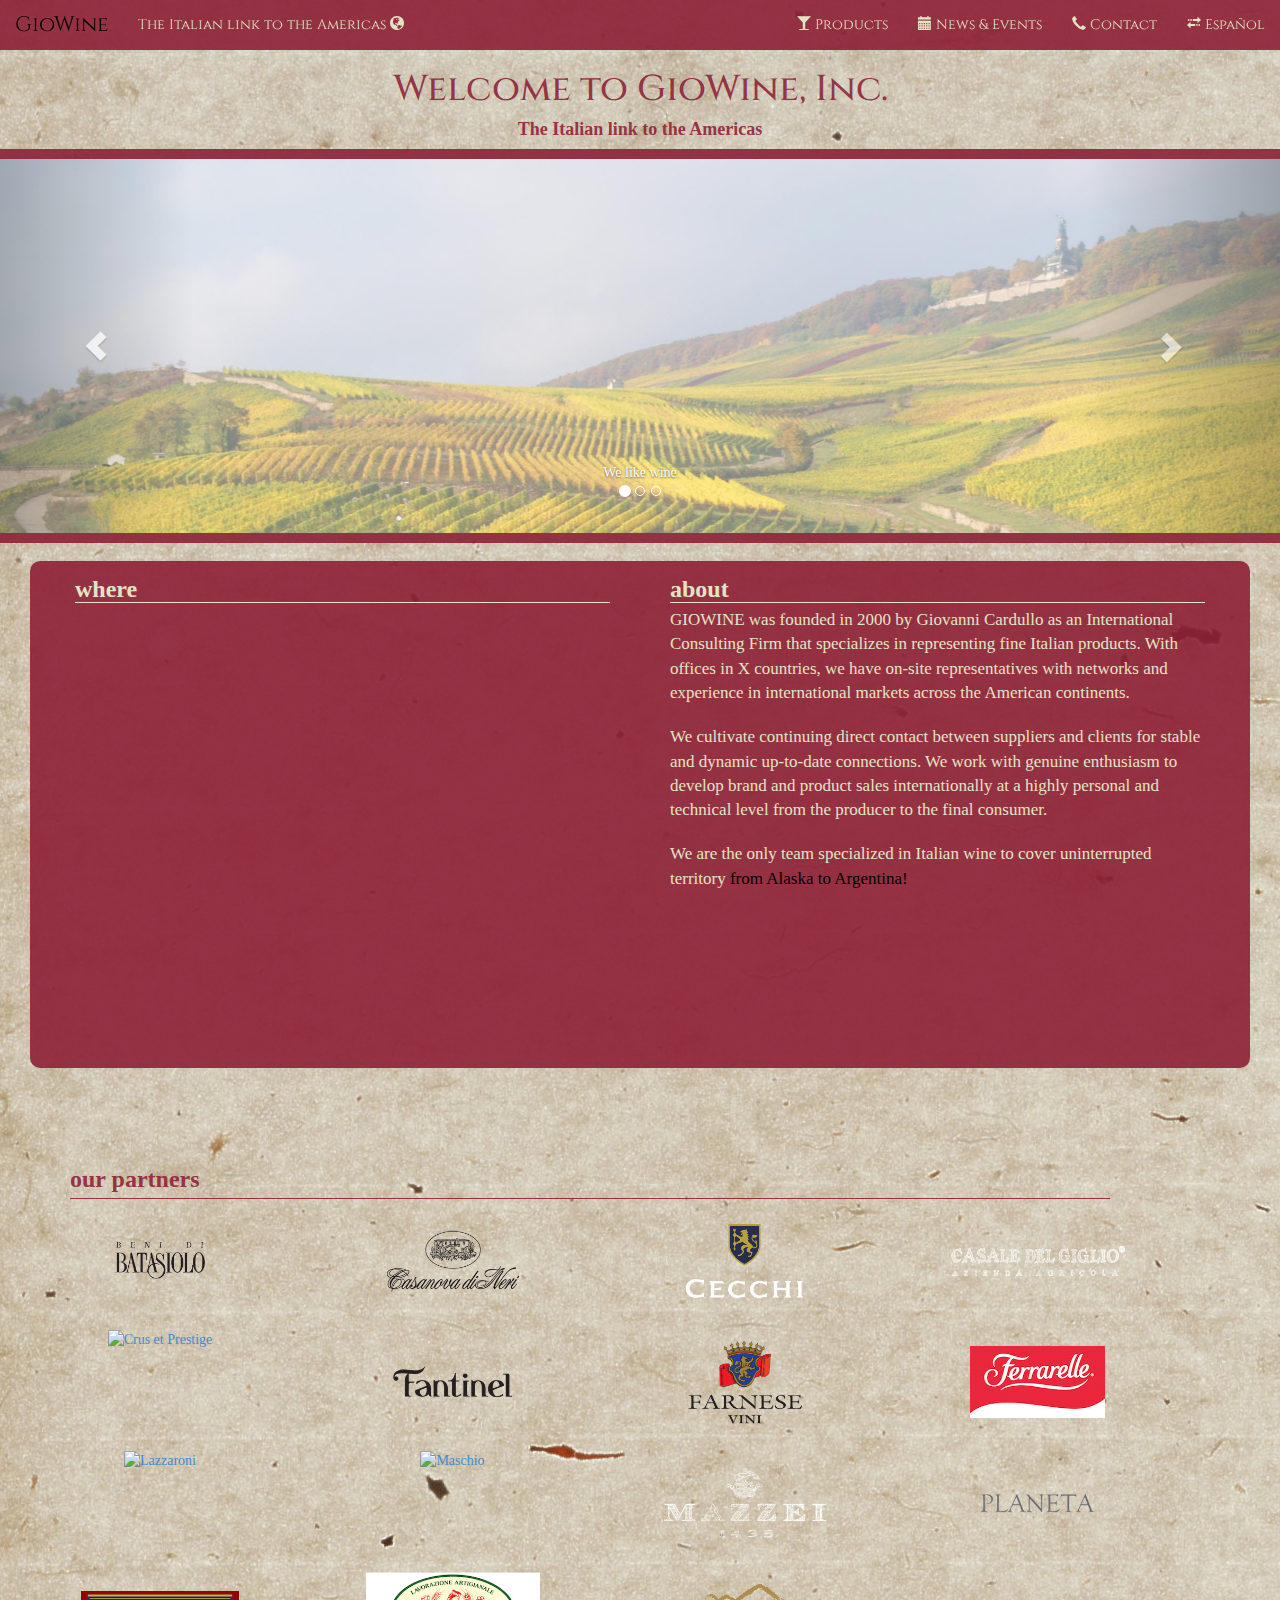
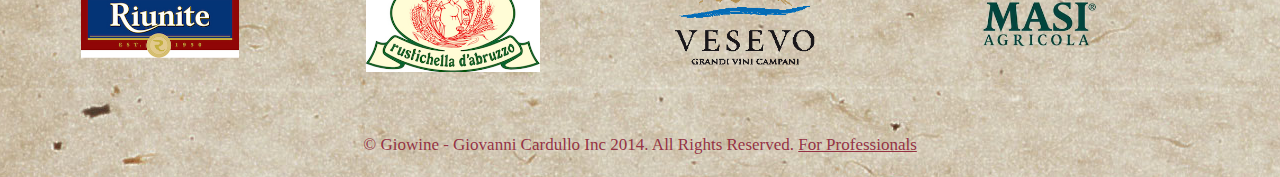
==== Index.html @ b2e7eb6e "re-init to lighten up the git history" ====
<!DOCTYPE html>
<html lang="en">
<head>
  <meta charset="utf-8">
  <meta http-equiv="X-UA-Compatible" content="IE=edge">
  <meta name="viewport" content="width=device-width, initial-scale=1">
  <meta name="description" content="">
  <title>Welcome to GioWine</title>

  <!-- Exeternal CSS -->
  <link rel="stylesheet" href="http://cdn.leafletjs.com/leaflet-0.7.3/leaflet.css" />
  <script src="http://cdn.leafletjs.com/leaflet-0.7.3/leaflet.js"></script>
  <link href='http://fonts.googleapis.com/css?family=Cinzel' rel='stylesheet' type='text/css'>
  <link href="css/bootstrap.css" rel="stylesheet">
  <link rel="stylesheet" href="extra/font-awesome/css/font-awesome.min.css">
  <link href="extra/hover-master/css/hover.css" rel="stylesheet" media="all">
  <link href="css/main.css" rel="stylesheet">


</head>

<body>


  <header>



    <!-- Navbar -->
    <nav class="navbar navbar-default navbar-fixed-top">
      <div class="container-fluid">
        <!-- Brand and toggle get grouped for better mobile display -->
        <div class="navbar-header">
          <button type="button" class="navbar-toggle collapsed" data-toggle="collapse" data-target="#bs-example-navbar-collapse-1">
            <span class="sr-only">Toggle navigation</span>
            <span class="icon-bar"></span>
            <span class="icon-bar"></span>
            <span class="icon-bar"></span>
          </button>

          <ul class="nav navbar-nav navbar-left">
            <li>
              <a class="navbar-brand" href="index.html" id="brand">
                <!-- Not working yet, so we just write the name until we have a matching image -->
                <!-- <img src="images/giobrand.jpg"> -->
                GioWine
              </a>
            </li>
            <li id="italianlink">
              The Italian link to the Americas <span class="glyphicon glyphicon-globe" aria-hidden="true"></span>
            </li>
          </ul>
        </div>



          <!-- Collect the nav links, forms, and other content for toggling -->
          <div class="collapse navbar-collapse" id="bs-example-navbar-collapse-1">
            <ul class="nav navbar-nav navbar-right"> <!--here-->
              <li><a href="wine.html"><span class="glyphicon glyphicon-glass" aria-hidden="true"></span> Products</a></li>
              <li class="dropdown">
                <a href="#" class="dropdown-toggle" data-toggle="dropdown" role="button" aria-expanded="false"><span class="glyphicon glyphicon-calendar" aria-hidden="true"></span> News & Events</a>
                <ul class="dropdown-menu" role="menu">
                  <li><a href="#">In the Press</a></li>
                  <li><a href="#">What's New</a></li>
                  <li><a href="#">Calendar</a></li>
                </ul>
              </li>
              <li><a href="contact.html"><span class="glyphicon glyphicon-earphone" aria-hidden="true"></span> Contact</a></li>
              <li><a href="#"><span class="glyphicon glyphicon-transfer" aria-hidden="true"></span> Español</a></li>
            </ul>

          </div><!-- /.navbar-collapse -->
        </div><!-- /.container-fluid -->
      </nav>

    </header>

    <div class="container center">

      <h1 class="bold">Welcome to GioWine, Inc.</h1>
      <h4 class="bold">The Italian link to the Americas</h4>

      </div>




      <div id="carousel-example-generic" class="carousel slide" data-ride="carousel">
        <!-- Indicators -->
        <ol class="carousel-indicators">
          <li data-target="#carousel-example-generic" data-slide-to="0" class="active"></li>
          <li data-target="#carousel-example-generic" data-slide-to="1"></li>
          <li data-target="#carousel-example-generic" data-slide-to="2"></li>
        </ol>

        <!-- Wrapper for slides -->
        <div class="carousel-inner" role="listbox">
          <div class="item active">
            <img src="images/test/valley.jpg" alt="Try">
            <div class="carousel-caption">
              We like wine
            </div>
          </div>
          <div class="item">
            <img src="images/test/field.jpg" alt="Try">
            <div class="carousel-caption">
              here at giowine
            </div>
          </div>
          <div class="item">
            <img src="images/test/grape2.jpg" alt="Try">
            <div class="carousel-caption">
              yes we do
            </div>
          </div>

        </div>

        <!-- Controls -->
        <a class="left carousel-control" href="#carousel-example-generic" role="button" data-slide="prev">
          <span class="glyphicon glyphicon-chevron-left" aria-hidden="true"></span>
          <span class="sr-only">Previous</span>
        </a>
        <a class="right carousel-control" href="#carousel-example-generic" role="button" data-slide="next">
          <span class="glyphicon glyphicon-chevron-right" aria-hidden="true"></span>
          <span class="sr-only">Next</span>
        </a>
      </div>


      <br>
      <div class="jumbotron">
        <div class="blurb">
          <div class="row">
            <div class="col-md-6">
              <div class="container">
                <h3>where</h3>
                <hr>
                <!-- MAP-->
                <div id="map">
                  <script>
                    var map = L.map('map', {
                      center: [-3.146934, -78.103972],
                      zoom: 0,
                      minZoom: 2,
                      maxZoom: 0,
                      scrollWheelZoom: false,
                      doubleClickZoom: false,
                      dragging: false,
                      touchZoom: false,
                      zoomControl: false
                    });


                    var Stamen_Watercolor = L.tileLayer('http://{s}.tile.stamen.com/watercolor/{z}/{x}/{y}.png', {
                      attribution: 'Map tiles by <a href="http://stamen.com">Stamen Design</a>, <a href="http://creativecommons.org/licenses/by/3.0">CC BY 3.0</a> &mdash; Map data &copy; <a href="http://www.openstreetmap.org/copyright">OpenStreetMap</a>',
                      subdomains: 'abcd',
                      minZoom: 1,
                      maxZoom: 16
                    }).addTo(map);


                    var marker = L.marker([-32.9264482,-68.813779]);
                    marker.addTo(map);
                    marker.bindPopup("Mendoza, Argentina").openPopup();
// marker.bindPopup('<p>Hello world!<br />This is a nice popup.</p>');
// Alert code:
//marker.on('click', function() {
//alert(1);
//});

var marker = L.marker([-8.7565456,-63.8549068]);
marker.addTo(map);
marker.bindPopup("Porto Velho, Brasil").openPopup();

var marker = L.marker([14.62622,-90.4925605]);
marker.addTo(map);
marker.bindPopup("Mixco, Guatemala").openPopup();

var marker = L.marker([25.782324,-80.2310801]);
marker.addTo(map);
marker.bindPopup("Miami, Florida USA").openPopup();

var marker = L.marker([19.2902231,-81.369597]);
marker.addTo(map);
marker.bindPopup("George Town, Cayman Islands").openPopup();

var marker = L.marker([32.8245525,-117.0951632]);
marker.addTo(map);
marker.bindPopup("Main Office <br> San Diego, California USA").openPopup();



// marker.on('mouseover', function() {
//   var icon = marker._icon;
//   $(icon).addClass('animated pulse');
//   $(icon).one('webkitAnimationEnd mozAnimationEnd MSAnimationEnd oanimationend animationend', function(){
//     $(icon).removeClass('animated pulse');
//   });
// });
</script>
</div><!-- /MAP-->

</div>
</div><!--/column-->

<div class="col-md-6">
  <div class="container">
    <h3>about</h3>
    <hr>
    <div class="content">
      <p>GIOWINE was founded in 2000 by Giovanni Cardullo as an International Consulting Firm that specializes in representing fine Italian products. With offices in X countries, we have on-site representatives with networks and experience in international markets across the American continents.</p>
      <br>
      <p>We cultivate continuing direct contact between suppliers and clients for stable and dynamic up-to-date connections. We work with genuine enthusiasm to develop brand and product sales internationally at a highly personal and technical level from the producer to the final consumer.</p>

      <br>
      <p class="bold">We are the only team specialized in Italian wine to cover uninterrupted territory<!-- Button trigger modal -->
        <a data-toggle="modal" data-target="#myModal" id="black">
          from Alaska to Argentina!
        </a>
      </p>
    </div>

      <!-- Modal -->
      <div class="modal fade" id="myModal" tabindex="-1" role="dialog" aria-labelledby="myModalLabel" aria-hidden="true">
        <div class="modal-dialog">
          <div class="modal-content">
            <div class="modal-header">
              <button type="button" class="close" data-dismiss="modal" aria-label="Close"><span aria-hidden="true">&times;</span></button>
              <h4 class="modal-title" id="myModalLabel"> We promote fine Italian products in the following X countries:</h4>
            </div>
            <div class="modal-body">
              <p>• <strong>North America:</strong> United States</p>
              <p>• <strong>Central America:</strong> Mexico, Belize, Bolivia, Costa Rica, El salvador, Guatemala, Honduras, Nicaragua, Panama</p>
              <p>• <strong>Caribbean:</strong> Antigua & Barbuda, Aruba, Bahamas, Barbados, Bermuda, British Virgin Islands, Cayman Islands, Curacao, Dominican Republic, Haiti, Martinique, Netherlands Antilles, Puerto Rico, Saint Lucia, Saint Martin, Saint Thomas, Trinidad & Tobago, Turks & Caicos, U.S. Virgin Islands</p>
              <p>• <strong>South America:</strong> Argentina, Brazil, Chile, Colombia, Guyana, Paraguay, Peru, Uruguay, Venezuela </p>
            </div>
            <div class="modal-footer">
              <button type="button" class="btn btn-default" data-dismiss="modal">Close</button>
            </div>
          </div>
        </div>
      </div><!--end modal-->

    </div><!--end row-->
  </div><!--end column-->
</div><!--end row-->
</div><!--end .blurb-->
</div><!-- /.jumbotron -->



<div class="container">
  <h3>our partners</h3>
  <hr>
  <div class="partners" id="close">
    <div class="row">
      <div class="col-sm-3 col-xs-6">
        <a href="http://www.batasiolo.com/" target="_blank">
          <img width:"180" src="images/brands/batasiolo.png" alt="Batasiolo">
        </a>
      </div>
      <div class="col-sm-3 col-xs-6">
        <a href="http://www.casanovadineri.it/" target="_blank">
          <img width:"180" src="images/brands/casanova.png" alt="Casanova Di Neri">
        </a>
      </div>
      <div class="col-sm-3 col-xs-6">
        <a href="http://cecchi.net/" target="_blank">
          <img width:"180" src="images/brands/cecchi.png" alt="Cecchi">
        </a>
      </div>
      <div class="col-sm-3 col-xs-6">
        <a href="http://www.casaledelgiglio.it/en/" target="_blank">
          <img width:"180" src="images/brands/casale.png" alt="Casale del Giglio">
        </a>
      </div>
    </div>
    <div class="row">
      <div class="col-sm-3 col-xs-6">
        <a href="http://crus-et-prestige.com/" target="_blank">
          <img width:"180" src="images/brands/crus-et-prestige.png" alt="Crus et Prestige">
        </a>
      </div>
      <div class="col-sm-3 col-xs-6">
        <a href="http://www.fantinel.com/" target="_blank">
          <img width:"180" src="images/brands/fantinel.png" alt="Fantinel">
        </a>
      </div>
      <div class="col-sm-3 col-xs-6">
        <a href="http://www.farnesevini.it/" target="_blank">
          <img width:"180" src="images/brands/farnese.png" alt="Farnese">
        </a>
      </div>
      <div class="col-sm-3 col-xs-6">
        <a href="http://www.ferrarelle.it/lazienda/il-mondo-di-ferrarelle-s.p.a.html" target="_blank">
          <img width:"180" src="images/brands/ferrarelle.png" alt="Ferrarelle">
        </a>
      </div>
    </div>
    <div class="row">
      <div class="col-sm-3 col-xs-6">
        <a href="http://www.lazzaronisaronno.com/" target="_blank">
          <img width:"180" src="images/brands/lazzaroni.php.jpeg" alt="Lazzaroni">
        </a>
      </div>
      <div class="col-sm-3 col-xs-6">
        <a href="http://www.cantinemaschio.it/" target="_blank">
          <img width:"180" src="images/brands/maschio.png" alt="Maschio">
        </a>
      </div>
      <div class="col-sm-3 col-xs-6">
        <a href="http://www.mazzei.it/" target="_blank">
          <img width:"180" src="images/brands/mazzei.png" alt="Mazzei">
        </a>
      </div>
      <div class="col-sm-3 col-xs-6">
        <a href="http://www.planeta.it/" target="_blank">
          <img width:"180" src="images/brands/planeta.png" alt="Planeta">
        </a>
      </div>
    </div>
    <div class="row">
      <div class="col-sm-3 col-xs-6">
        <a href="#" target="_blank">
          <img width:"180" src="images/brands/riunite.png" alt="Riunite">
        </a>
      </div>
      <div class="col-sm-3 col-xs-6">
        <a href="#" target="_blank">
          <img width:"180" src="images/brands/rustichella.png" alt="Rustichella">
        </a>
      </div>
      <div class="col-sm-3 col-xs-6">
        <a href="http://www.farnesevini.it/vesevo_azienda" target="_blank">
          <img width:"180" src="images/brands/vesevo.png" alt="Vesevo">
        </a>
      </div>
      <div class="col-sm-3 col-xs-6">
        <a href="http://www.masi.it/" target="_blank">
          <img width:"180" src="images/brands/masi.png" alt="Masi">
        </a>
      </div>
    </div>
  </div>
</div><!-- /.companies -->



<!-- Footer -->
<footer>

  <p>© Giowine - Giovanni Cardullo Inc 2014. All Rights Reserved. <u><a href="#">For Professionals</a></u></p>


</footer>





<!-- jQuery -->
<script src="https://ajax.googleapis.com/ajax/libs/jquery/1.11.0/jquery.min.js"></script>
<!-- Include all compiled plugins (below), or include individual files as needed -->
<script src="js/bootstrap.js"></script>


</body>
</html>
---- css/main.css ----
/*-----------------------------------------------------------------------------
=MAIN STYLES
-----------------------------------------------------------------------------*/


body {
  color: rgba(141,32,54, 0.9);
  /*background: rgb(228,228,197);*/
  background: url('../images/bg/3.jpg'); /* add a fallback color of #d6d6d6 */
  background-repeat: repeat-y;
  background-position: -50px -155px;
  padding-top: 50px;
  font-family: 'Baskerville', 'Garamond', 'Calisto MT',  'Book Antiqua', serif;
  height: 110%;
}



h1 {
 font-family: 'Cinzel', serif;
 text-align: center;
}

header {
  background: rgba(141,32,54, 0.9);
  color: rgb(228,228,197) !important;
}

.center {
  text-align: center;
}

footer {
  margin: 20px;
  text-align: center
}

footer p {
  font-size: 17px;
}

h4 {
  font-weight: bold;
}

h3 {
  font-weight: bold;
}


.round {
  border-radius: 100px;
}



.blurb hr {
  margin-bottom: 5px;
  margin-top: -10px;
  margin-right: 0px;
  border-color: rgb(228,228,197)
}

hr {
  margin-bottom: 10px;
  margin-top: -5px;
  border-color: rgba(141,32,54, 0.9);
  margin-right: 100px;
}

button {
  color: rgba(141,32,54, 0.9) !important;
}

h2 {
  font-weight: bold;
}

.font {
  font-family: 'Cinzel', serif;
}


a:hover {

 text-decoration: none;
}

a:focus {
 color: black !important;
 text-decoration: none;
}

.carousel {
  border-top: 10px solid rgba(141,32,54, 0.9);
  border-bottom: 10px solid rgba(141,32,54, 0.9) ;
}

footer a {
  color: rgba(141,32,54, 0.9) !important;
}

footer a:hover {
  color: black !important;
}
/*-----------------------------------------------------------------------------
=NAVBAR
-----------------------------------------------------------------------------*/



.navbar {
  background: rgba(141,32,54, 0.9);
  font-family: 'Cinzel', serif;
  border: none;
  border-radius: 0px !important;
}


.navbar-default .navbar-nav > li > a {
  color: rgb(228,228,197);
}

.navbar-default .navbar-nav > li.active > a {
  background: inherit !important;
  color: black !important;
}


.dropdown-menu a {
  background: rgba(141,32,54, 0.9);
}

.dropdown-menu {
  padding: 0;
}

nav img {
  width: 150px;
  height: 400%;
  border-radius: 30px;
}

ul.nav a:hover {
 color: black !important;
}

ul.nav a:focus {
 color: black !important;
}


/*-----------------------------------------------------------------------------
=DIVS
-----------------------------------------------------------------------------*/

.container {

  margin: 0 auto;
}

.partners {
  margin: 0 auto;
  padding-bottom: 20px;
}

.partners .col-sm-3 a {
  display: inline-block;

  margin-bottom: 15px;
  text-align: center;
  width: 180px;
  height: 100px;
  overflow: hidden;
}

.partners img {
  width: 100%;
}

.blurb {
  background: rgba(141,32,54,0.9);
  color: rgb(228,228,197) !important;
  border-radius: 10px;
  padding: 15px;
}

.blurb .row {
  margin : 0px;
}

.blurb .container h3 {
  margin-top: 0px;
}

.blurb .container .content {
  width: 100%;
}

.blurb p {
   font-size: 17px;
   margin: 0px;
}

.jumbotron {
  background: none;
  margin-top: -50px;

}

.leaflet-container{
    border-radius: 10px;
    -moz-border-radius:10px;
    -khtml-border-radius:10px;
    -webkit-border-radius:10px;
    }


/*-----------------------------------------------------------------------------
=IDs
-----------------------------------------------------------------------------*/

#close img {
  margin: 0;
  padding: -10;
}

#map {
  height: 430px;
  width: 100%;
  margin-bottom: 15px;
  color: rgba(141,32,54, 0.9);
}

#map2 {
  height: 665px;
  width: 600px;
}

#nospace {
  margin-top: -30px;
  margin-bottom: -15px;
}

.logo {
  padding-right: 0px;
  padding-top: 0px;
  margin-top: -10px;
}

#italianlink {
  padding-top: 15px;
  padding-bottom: 15px;
  padding-left: 15px;
}

#brand {
  font-size: 1.5em;
}


#black {
  color: black;
}

#black:hover {
  color: rgb(228,228,197);
  cursor: pointer;
}


/*-----------------------------------------------------------------------------
=CONTACT PAGE
-----------------------------------------------------------------------------*/

#contactbody .container {
  background: rgba(141,32,54,0.9);
  color: rgb(228,228,197);
  border-radius: 10px;
  padding-left: 30px;
}


.contactmain {
  border: 1px solid rgba(141,32,54, 0.9);
  padding: 7px;
}

.contact {
  margin-bottom: 50px;
}

.contact img {
  margin-bottom: 10px;
  width: 100%;

}

#contactbody p {
  margin: -5px;
  padding: -5px;
  font-size: 17px;

}

#contactbody a {
  text-decoration: none;
  color: rgb(228,228,197);
}

#box {
  padding-left: 20px;
}



.try {
background-image: url(../images/bottle.jpg);
position: relative;
/*---WHY DOESNT THIS EFFECT WORK?^^ -----------------*/
padding-top: 8%;
padding-right: 0px;
padding-bottom: 8%;
padding-left: 0px;
height: 200px;

}

.bg {
background-image: url(../images/bottle.jpg);
background-repeat: no-repeat;
background-position: 50% 0px;
height: 200px;
-moz-transition: all 0.3s ease-out;
-ms-transition: all 0.3s ease-out;
-o-transition: all 0.3s ease-out;
-webkit-transition: all 0.3s ease-out;
transition: all 0.3s ease-out;
}

.contact1 {
  background-color: red;
}


/*-----------------------------------------------------------------------------
=MODAL
-----------------------------------------------------------------------------*/

.modal {
  color: rgba(141,32,54, 0.9);
}

.modal-body p {
  font-size: 15px;
}

.modal-body a {
  text-decoration: none;
}

.modal-title {
  font-weight: bold;
}

.modal-body img {
  width: 100%;
  padding-bottom: 15px;

}

.modal-footer img {
  height: 50px;
  float: left;
}


/*-----------------------------------------------------------------------------
=WINE PAGE
-----------------------------------------------------------------------------*/
#winebody .blurb {
  padding: 10px;
}

#winebody .modal img {
  padding-bottom: 0px;
}


.caption {
  color: black;
  font-style: italic;
}


/*-----------------------------------------------------------------------------
=DIVS
-----------------------------------------------------------------------------*/


.box {
  margin: 5px;
  width: 214px;
}

.box img {
  width: 100%;
  border-bottom: 1px solid rgba(141,32,54, 0.9);
}


.box {
  background: rgb(228,228,197);
  border: 2px solid rgba(141,32,54, 0.9);
}
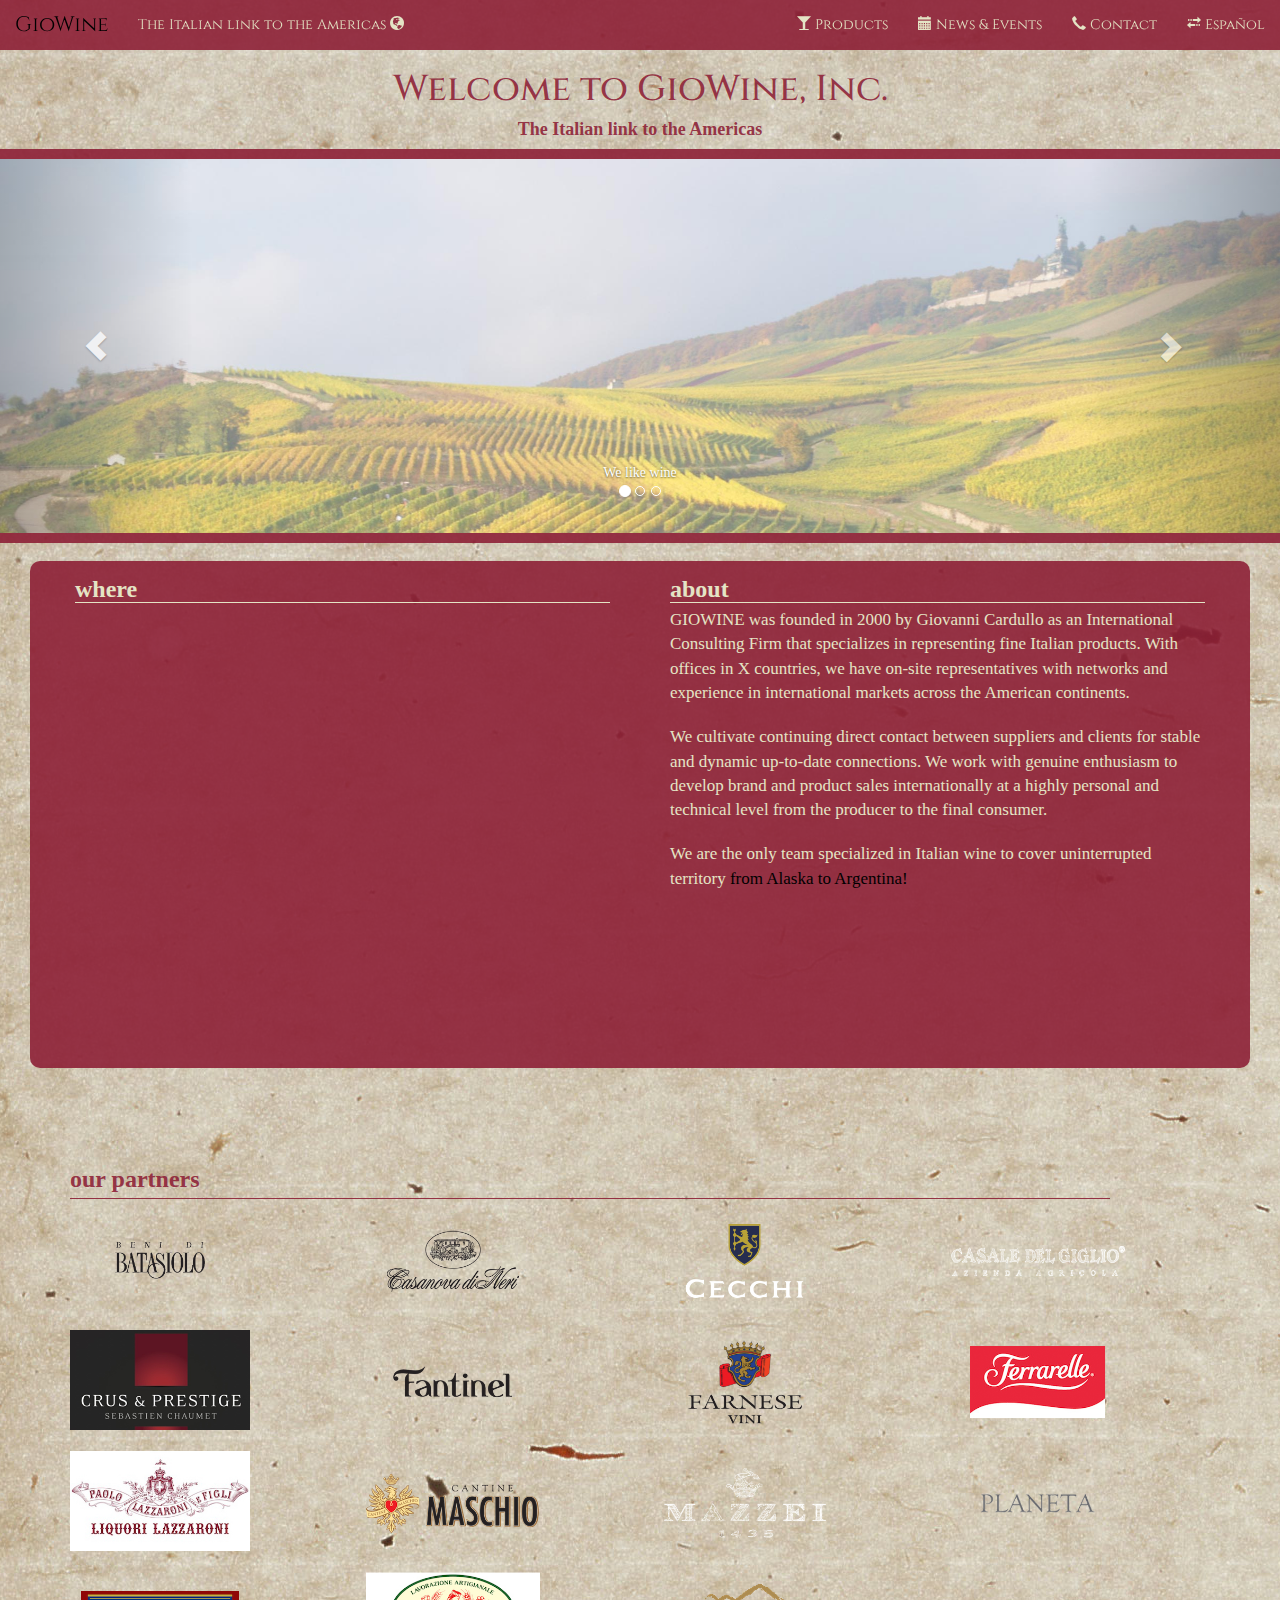
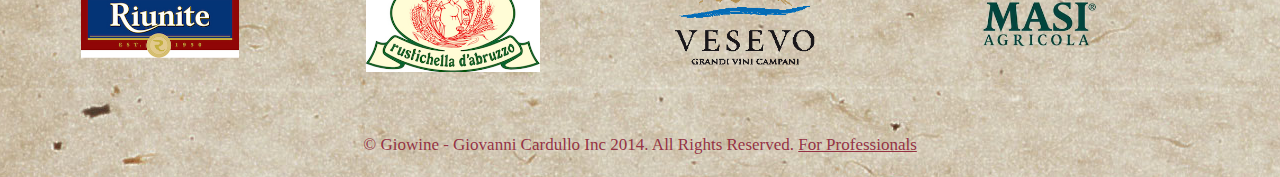
==== commit 402bff23: "edited pictures" ====
--- a/Index.html
+++ b/Index.html
@@ -280,7 +280,7 @@
     <div class="row">
       <div class="col-sm-3 col-xs-6">
         <a href="http://crus-et-prestige.com/" target="_blank">
-          <img width:"180" src="images/brands/crus-et-prestige.png" alt="Crus et Prestige">
+          <img width:"180" src="images/brands/cetp.png" alt="Crus et Prestige">
         </a>
       </div>
       <div class="col-sm-3 col-xs-6">
@@ -302,7 +302,7 @@
     <div class="row">
       <div class="col-sm-3 col-xs-6">
         <a href="http://www.lazzaronisaronno.com/" target="_blank">
-          <img width:"180" src="images/brands/lazzaroni.php.jpeg" alt="Lazzaroni">
+          <img width:"180" src="images/brands/lazzaroni.jpg" alt="Lazzaroni">
         </a>
       </div>
       <div class="col-sm-3 col-xs-6">
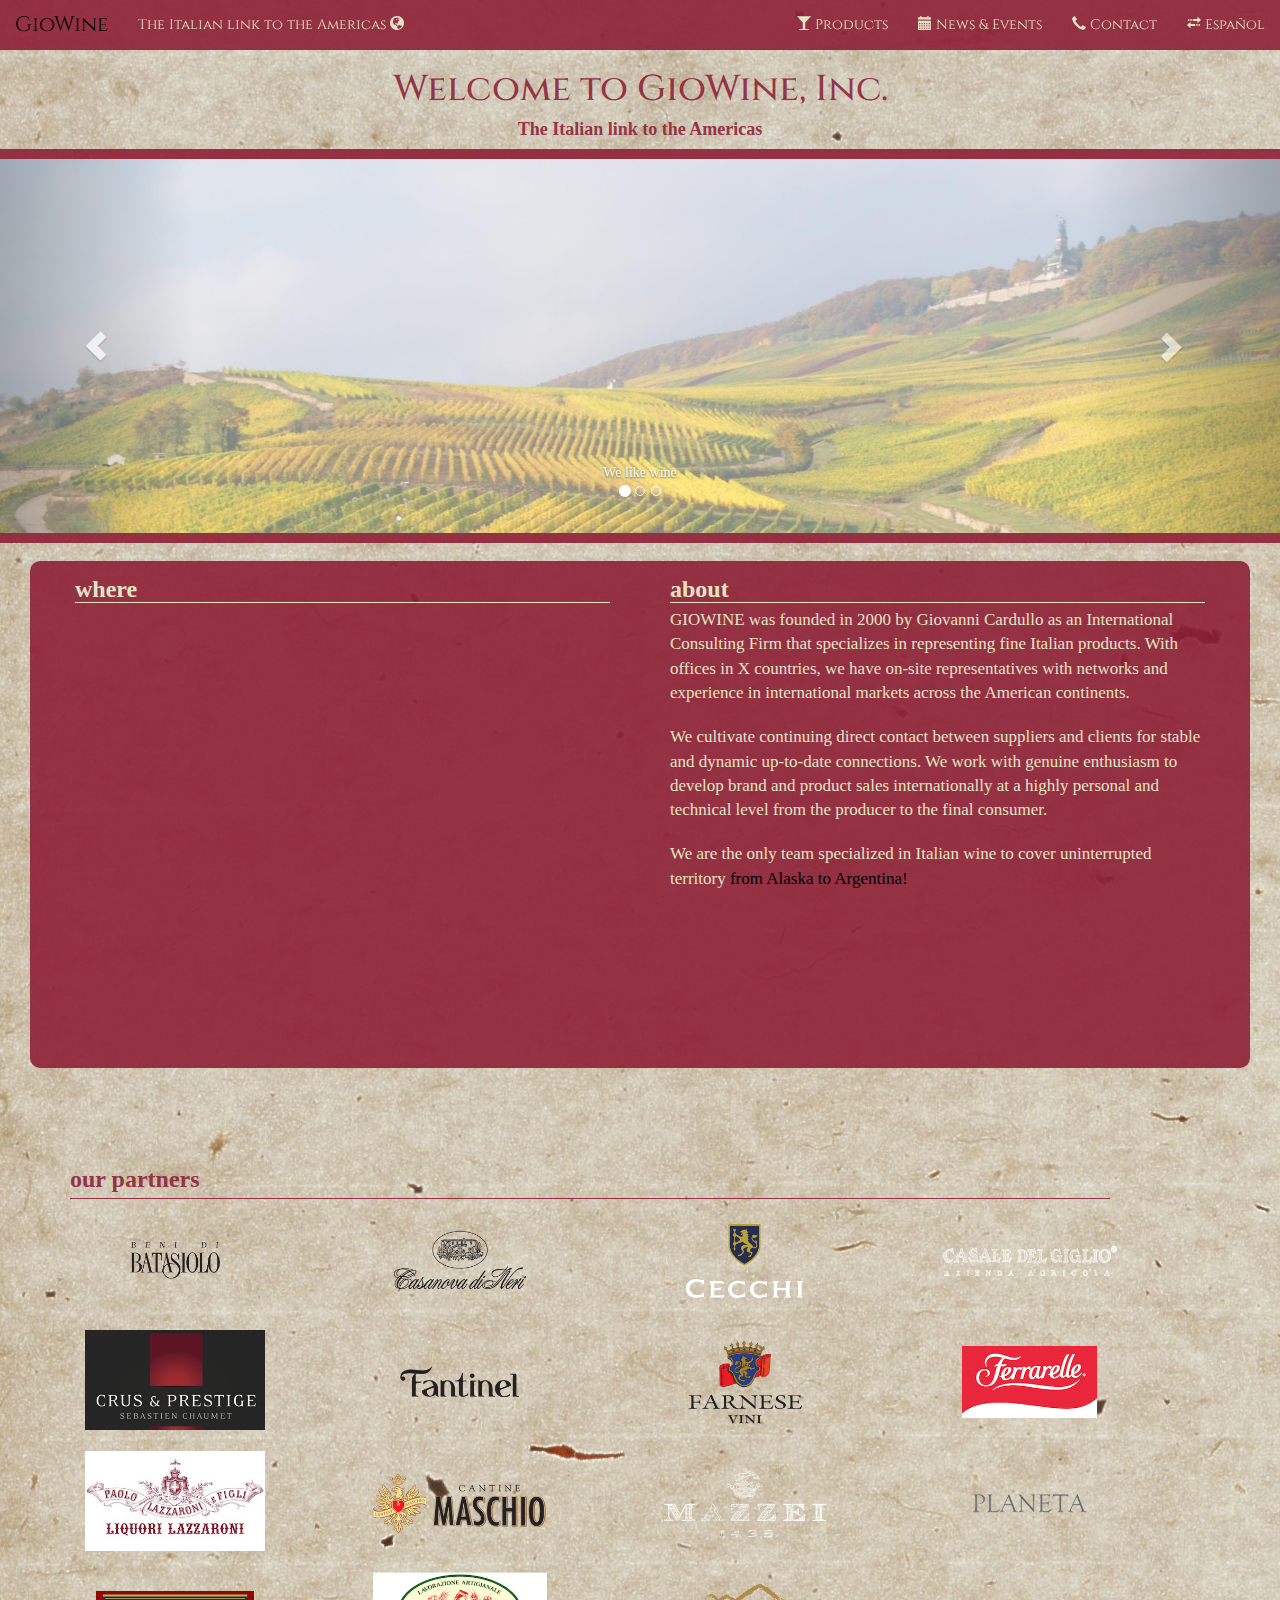
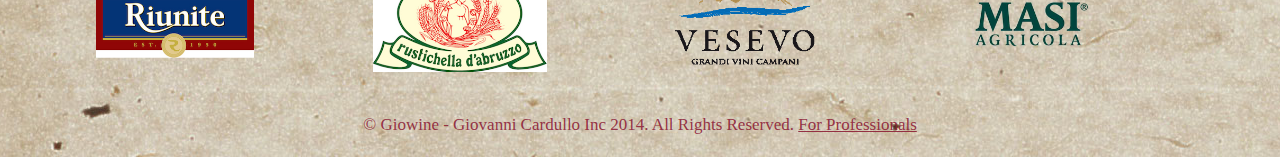
==== commit 3fd9964a: "no need for the row divs" ====
--- a/Index.html
+++ b/Index.html
@@ -255,7 +255,6 @@
   <h3>our partners</h3>
   <hr>
   <div class="partners" id="close">
-    <div class="row">
       <div class="col-sm-3 col-xs-6">
         <a href="http://www.batasiolo.com/" target="_blank">
           <img width:"180" src="images/brands/batasiolo.png" alt="Batasiolo">
@@ -276,8 +275,6 @@
           <img width:"180" src="images/brands/casale.png" alt="Casale del Giglio">
         </a>
       </div>
-    </div>
-    <div class="row">
       <div class="col-sm-3 col-xs-6">
         <a href="http://crus-et-prestige.com/" target="_blank">
           <img width:"180" src="images/brands/cetp.png" alt="Crus et Prestige">
@@ -298,8 +295,6 @@
           <img width:"180" src="images/brands/ferrarelle.png" alt="Ferrarelle">
         </a>
       </div>
-    </div>
-    <div class="row">
       <div class="col-sm-3 col-xs-6">
         <a href="http://www.lazzaronisaronno.com/" target="_blank">
           <img width:"180" src="images/brands/lazzaroni.jpg" alt="Lazzaroni">
@@ -320,8 +315,6 @@
           <img width:"180" src="images/brands/planeta.png" alt="Planeta">
         </a>
       </div>
-    </div>
-    <div class="row">
       <div class="col-sm-3 col-xs-6">
         <a href="#" target="_blank">
           <img width:"180" src="images/brands/riunite.png" alt="Riunite">
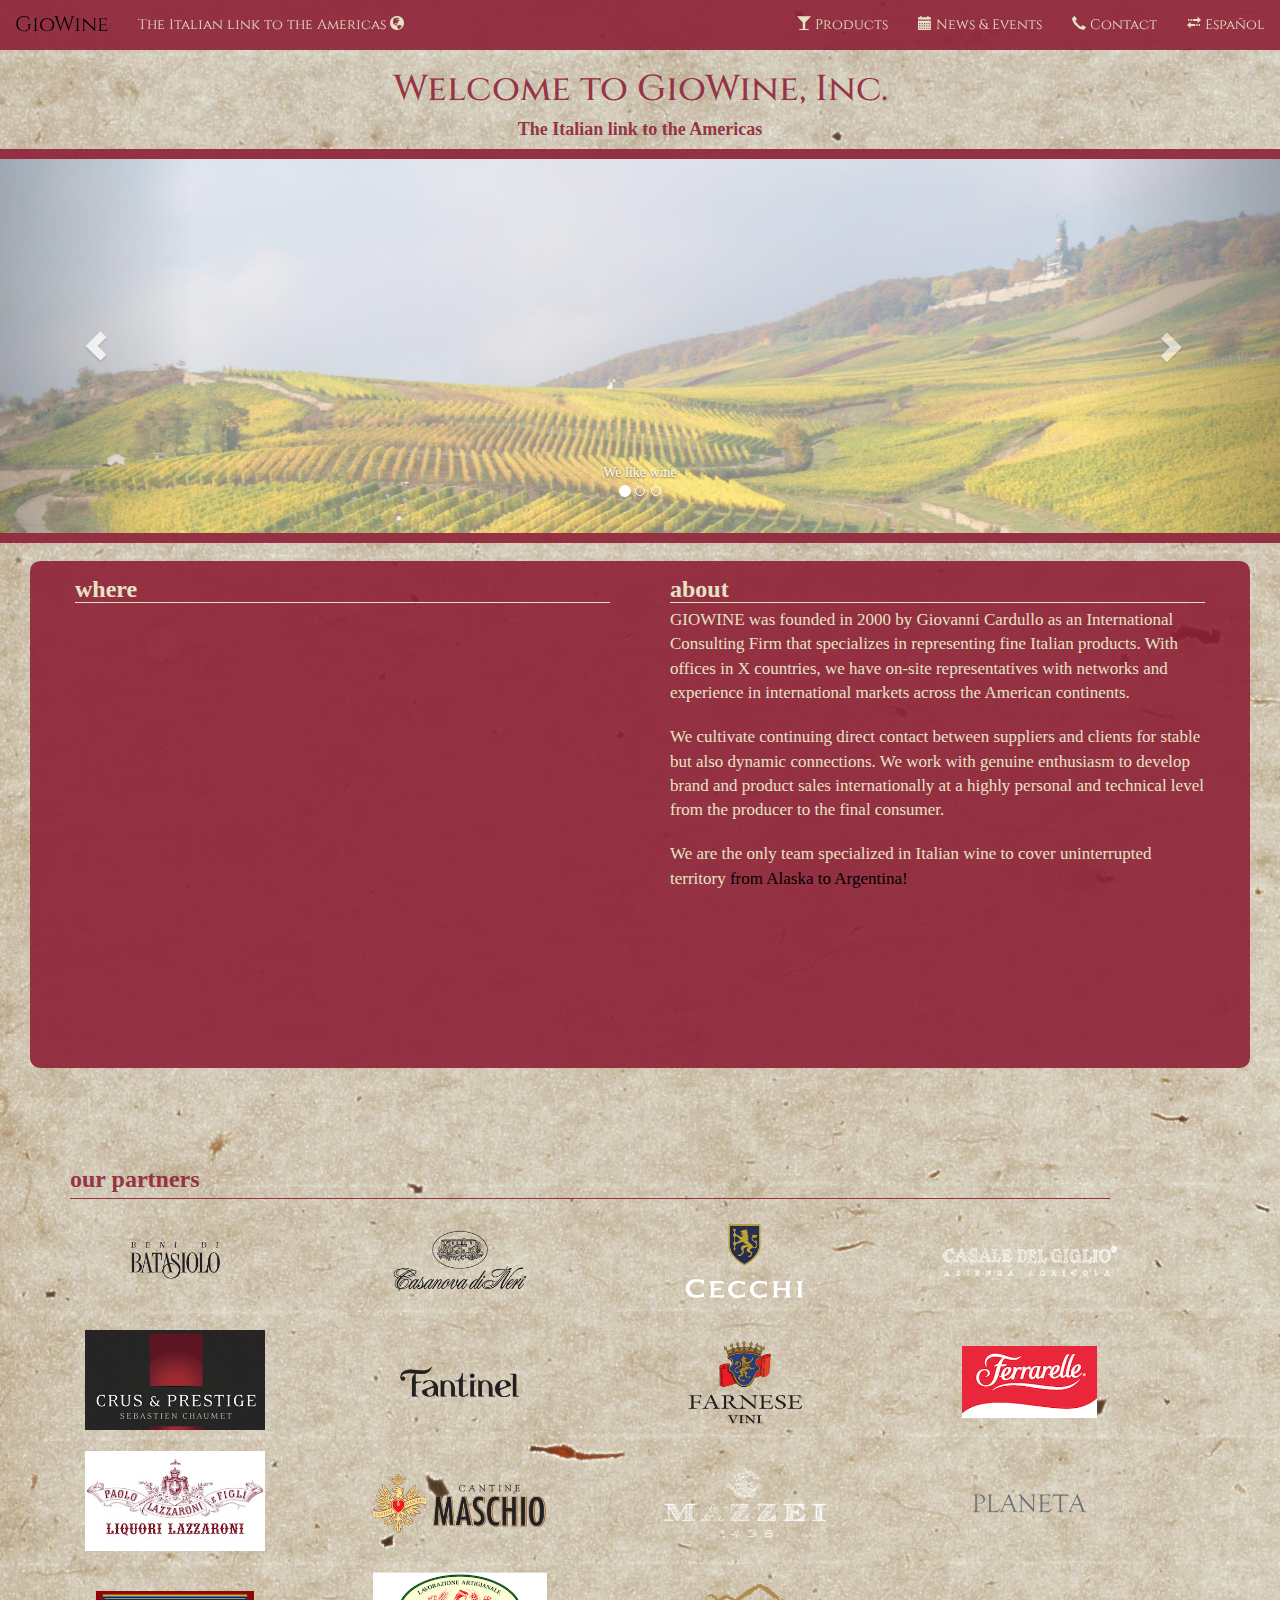
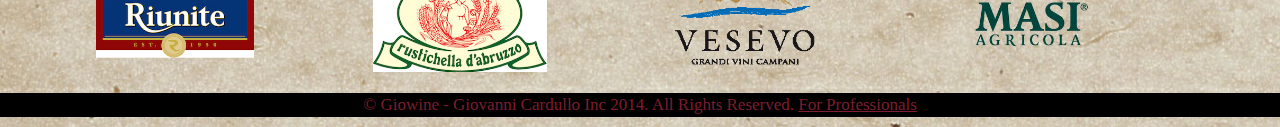
==== commit 536e8215: "General editing" ====
--- a/Index.html
+++ b/Index.html
@@ -212,7 +212,7 @@
     <div class="content">
       <p>GIOWINE was founded in 2000 by Giovanni Cardullo as an International Consulting Firm that specializes in representing fine Italian products. With offices in X countries, we have on-site representatives with networks and experience in international markets across the American continents.</p>
       <br>
-      <p>We cultivate continuing direct contact between suppliers and clients for stable and dynamic up-to-date connections. We work with genuine enthusiasm to develop brand and product sales internationally at a highly personal and technical level from the producer to the final consumer.</p>
+      <p>We cultivate continuing direct contact between suppliers and clients for stable but also dynamic connections. We work with genuine enthusiasm to develop brand and product sales internationally at a highly personal and technical level from the producer to the final consumer.</p>
 
       <br>
       <p class="bold">We are the only team specialized in Italian wine to cover uninterrupted territory<!-- Button trigger modal -->
@@ -335,6 +335,7 @@
           <img width:"180" src="images/brands/masi.png" alt="Masi">
         </a>
       </div>
+
     </div>
   </div>
 </div><!-- /.companies -->
--- a/css/main.css
+++ b/css/main.css
@@ -32,7 +32,12 @@
 
 footer {
   margin: 20px;
-  text-align: center
+  text-align: center;
+  display: block;
+  background-color: black;
+  margin: 0;
+
+
 }
 
 footer p {
@@ -103,6 +108,9 @@
 footer a:hover {
   color: black !important;
 }
+
+
+
 /*-----------------------------------------------------------------------------
 =NAVBAR
 -----------------------------------------------------------------------------*/
@@ -164,9 +172,25 @@
   padding-bottom: 20px;
 }
 
+/*.flexrow {
+  display: -webkit-flex;
+  -webkit-flex-direction: row;
+  -webkit-flex-wrap: nowrap;
+  -webkit-justify-content: space-between;
+  -webkit-align-items: center;
+  -webkit-align-content: center;
+  display: flex;
+  flex-direction: row;
+  flex-wrap: wrap;
+  align-content: center;
+  justify-content: space-between;
+  align-items: center;
+  width: 100%;
+}*/
+
+
 .partners .col-sm-3 a {
   display: inline-block;
-
   margin-bottom: 15px;
   text-align: center;
   width: 180px;
@@ -274,12 +298,55 @@
 -----------------------------------------------------------------------------*/
 
 #contactbody .container {
+   background: rgba(141,32,54,0.9);
+  color: rgb(228,228,197);
+  padding-left: 30px;
+  border-radius: 10px;
+
+}
+
+#contactbody .container hr {
+  border-color: rgb(228,228,197);
+  margin-top: 10px;
+
+}
+
+#contactbody .panel-body {
   background: rgba(141,32,54,0.9);
   color: rgb(228,228,197);
-  border-radius: 10px;
   padding-left: 30px;
 }
 
+#contactbody .panel {
+  border: rgba(141,32,54,0.9);
+}
+
+#contactbody .panel-heading {
+  background: rgb(141,32,54);
+  color: rgb(228,228,197);
+  padding-left: 30px;
+}
+
+#contactbody .panel-footer {
+  background: rgb(141,32,54);
+  color: rgb(228,228,197);
+  padding-left: 30px;
+}
+
+#contactbody p {
+  margin: -5px;
+  font-size: 17px;
+
+}
+
+#contactbody a {
+  text-decoration: none;
+  color: rgb(228,228,197);
+}
+
+#box {
+  padding-left: 20px;
+}
 
 .contactmain {
   border: 1px solid rgba(141,32,54, 0.9);
@@ -293,23 +360,12 @@
 .contact img {
   margin-bottom: 10px;
   width: 100%;
-
-}
-
-#contactbody p {
-  margin: -5px;
-  padding: -5px;
-  font-size: 17px;
-
-}
-
-#contactbody a {
-  text-decoration: none;
-  color: rgb(228,228,197);
-}
-
-#box {
-  padding-left: 20px;
+}
+
+#contactbody .contact p {
+  text-align: center;
+  margin: 0px 10px;
+  padding: 0px;
 }
 
 
@@ -342,6 +398,13 @@
   background-color: red;
 }
 
+.team {
+  margin: 0px 30px;
+}
+
+.team p {
+  text-decoration: bold;
+}
 
 /*-----------------------------------------------------------------------------
 =MODAL
@@ -362,8 +425,11 @@
 .modal-title {
   font-weight: bold;
 }
-
-.modal-body img {
+.modal-body img.center1 {
+  margin: 0 auto;
+}
+
+.modal-body img.full {
   width: 100%;
   padding-bottom: 15px;
 
@@ -392,6 +458,13 @@
   font-style: italic;
 }
 
+#the_wines p:hover {
+  color: black;
+}
+
+#the_foods p:hover {
+  text-decoration: underline;
+}
 
 /*-----------------------------------------------------------------------------
 =DIVS
@@ -412,4 +485,12 @@
 .box {
   background: rgb(228,228,197);
   border: 2px solid rgba(141,32,54, 0.9);
-}+}
+
+.panel-footer .main_office {
+  display: block;
+}
+
+.panel-footer .other_offices {
+  display: block;
+}
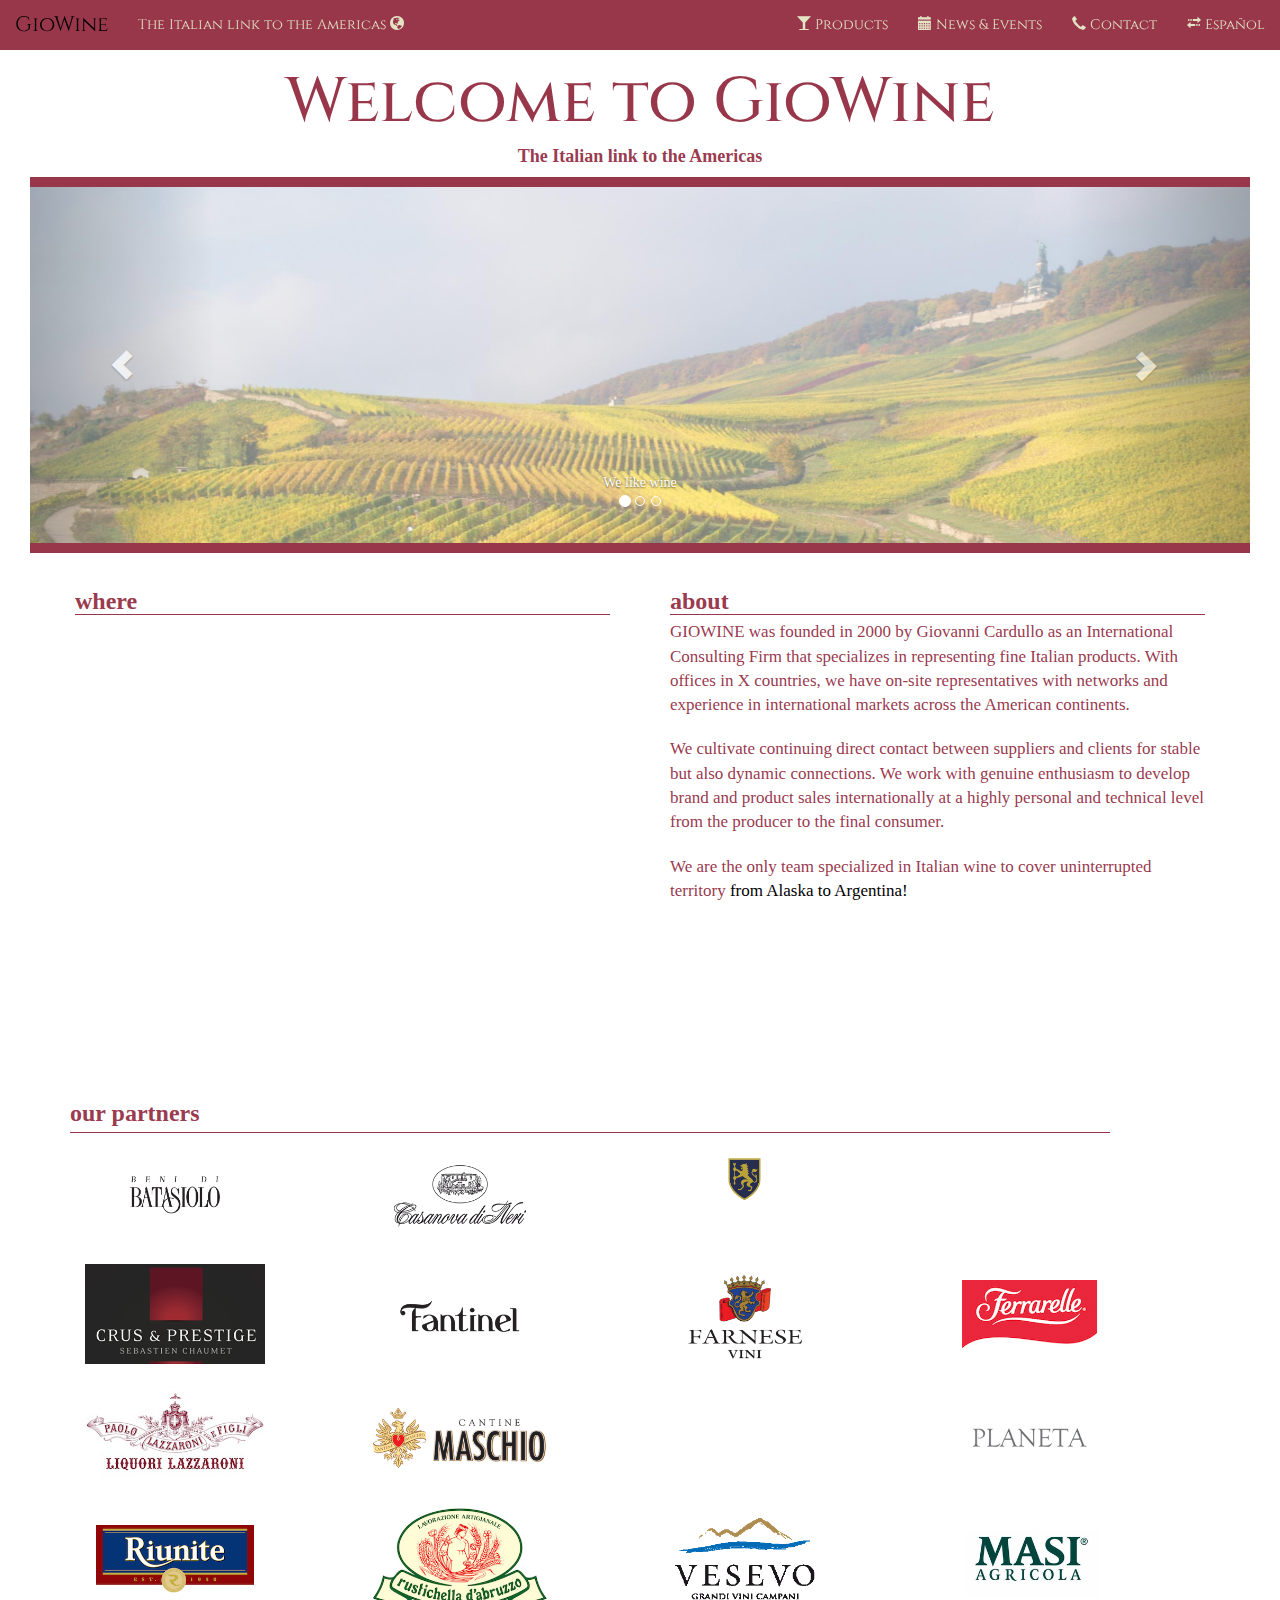
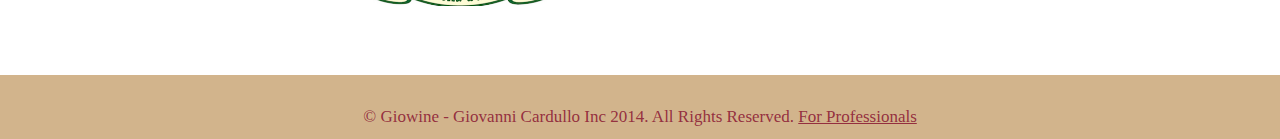
==== commit e563009b: "changed design" ====
--- a/Index.html
+++ b/Index.html
@@ -75,10 +75,10 @@
       </nav>
 
     </header>
-
+<div class="jumbotron">
     <div class="container center">
 
-      <h1 class="bold">Welcome to GioWine, Inc.</h1>
+      <h1 class="bold">Welcome to GioWine</h1>
       <h4 class="bold">The Italian link to the Americas</h4>
 
       </div>
@@ -130,7 +130,7 @@
 
 
       <br>
-      <div class="jumbotron">
+      
         <div class="blurb">
           <div class="row">
             <div class="col-md-6">
@@ -247,7 +247,7 @@
   </div><!--end column-->
 </div><!--end row-->
 </div><!--end .blurb-->
-</div><!-- /.jumbotron -->
+
 
 
 
@@ -339,7 +339,7 @@
     </div>
   </div>
 </div><!-- /.companies -->
-
+</div><!-- /.jumbotron -->
 
 
 <!-- Footer -->
--- a/css/main.css
+++ b/css/main.css
@@ -6,7 +6,7 @@
 body {
   color: rgba(141,32,54, 0.9);
   /*background: rgb(228,228,197);*/
-  background: url('../images/bg/3.jpg'); /* add a fallback color of #d6d6d6 */
+  background: tan; /* add a fallback color of #d6d6d6 */
   background-repeat: repeat-y;
   background-position: -50px -155px;
   padding-top: 50px;
@@ -34,7 +34,7 @@
   margin: 20px;
   text-align: center;
   display: block;
-  background-color: black;
+
   margin: 0;
 
 
@@ -63,7 +63,7 @@
   margin-bottom: 5px;
   margin-top: -10px;
   margin-right: 0px;
-  border-color: rgb(228,228,197)
+  
 }
 
 hr {
@@ -111,6 +111,7 @@
 
 
 
+
 /*-----------------------------------------------------------------------------
 =NAVBAR
 -----------------------------------------------------------------------------*/
@@ -127,11 +128,12 @@
 
 .navbar-default .navbar-nav > li > a {
   color: rgb(228,228,197);
+  
 }
 
 .navbar-default .navbar-nav > li.active > a {
   background: inherit !important;
-  color: black !important;
+  text-decoration: underline !important;
 }
 
 
@@ -203,9 +205,7 @@
 }
 
 .blurb {
-  background: rgba(141,32,54,0.9);
-  color: rgb(228,228,197) !important;
-  border-radius: 10px;
+ 
   padding: 15px;
 }
 
@@ -227,7 +227,7 @@
 }
 
 .jumbotron {
-  background: none;
+  background: white;
   margin-top: -50px;
 
 }
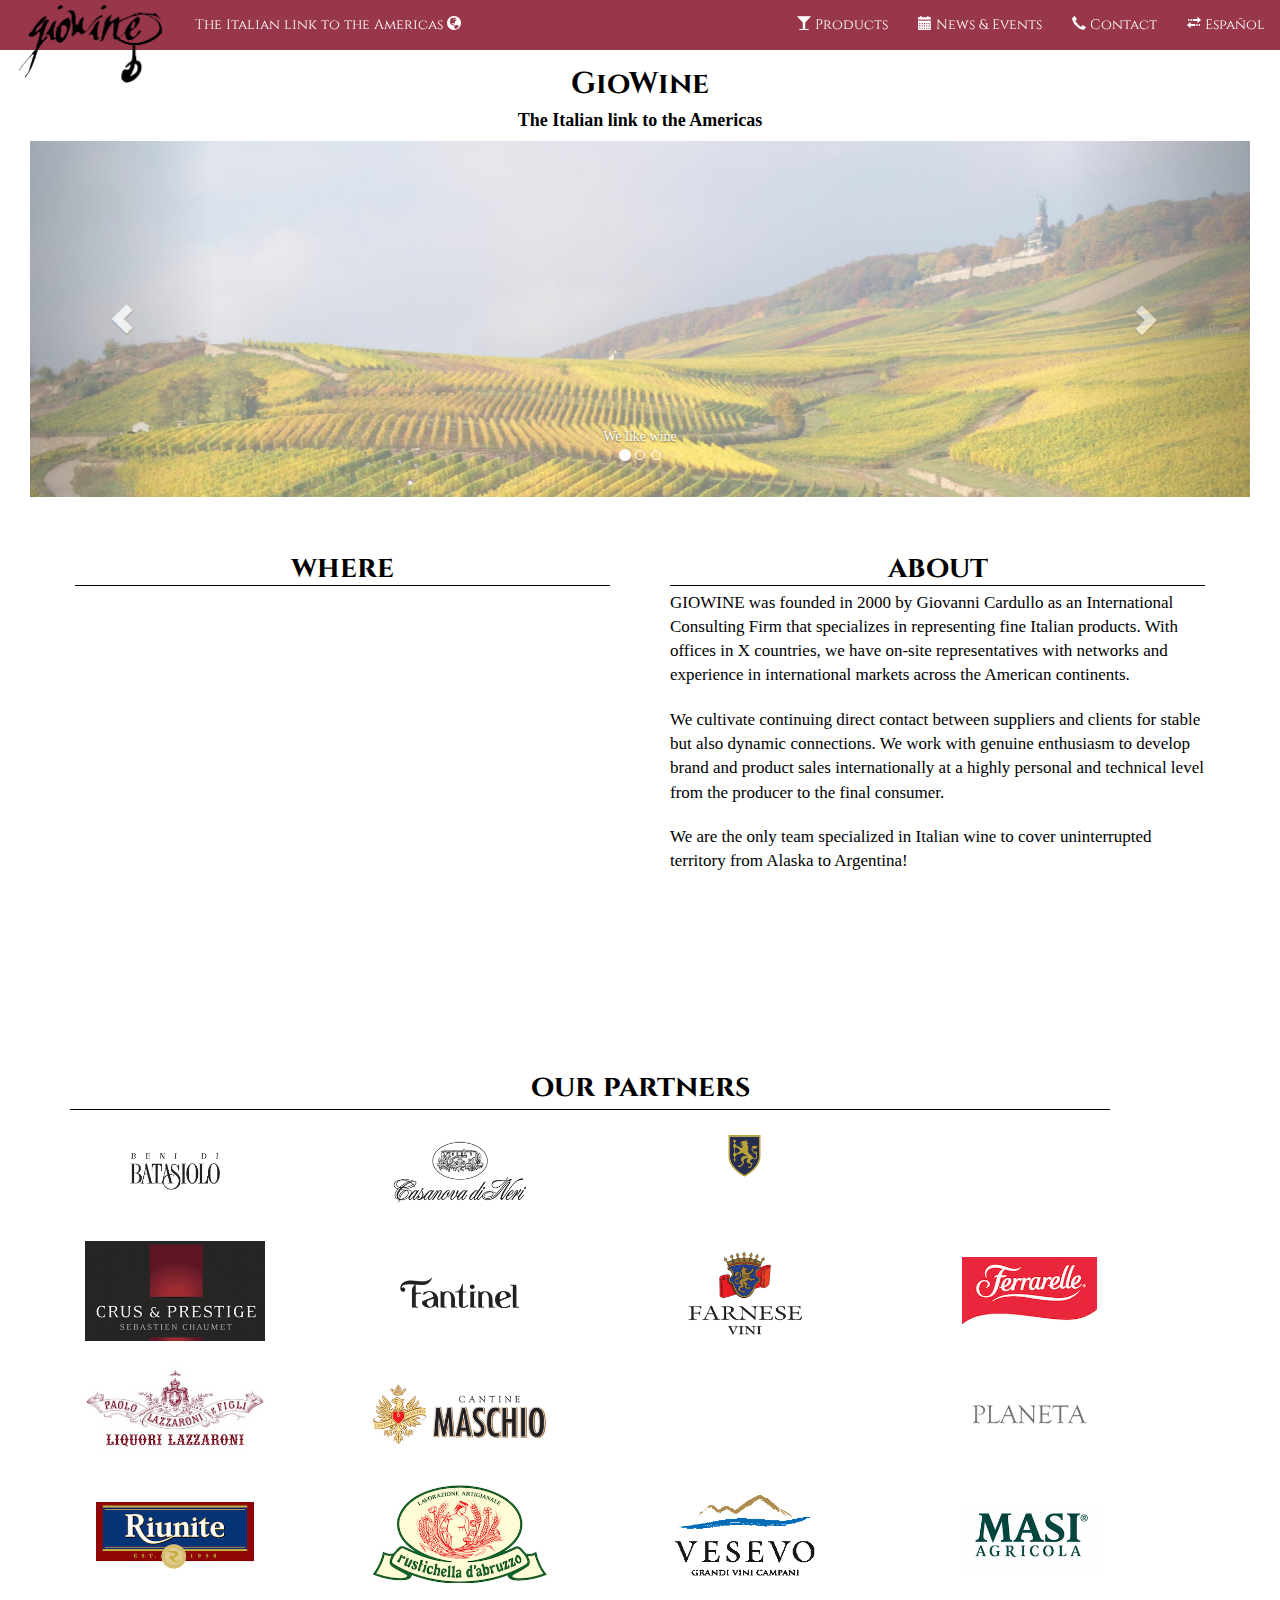
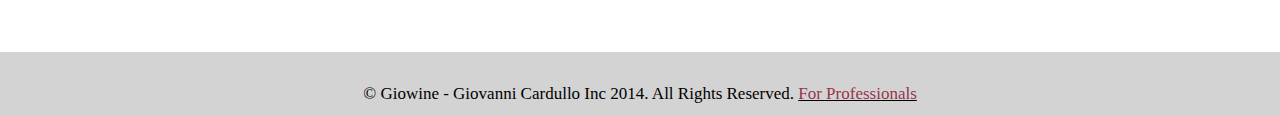
==== commit 6370b967: "changed design" ====
--- a/Index.html
+++ b/Index.html
@@ -39,13 +39,7 @@
           </button>
 
           <ul class="nav navbar-nav navbar-left">
-            <li>
-              <a class="navbar-brand" href="index.html" id="brand">
-                <!-- Not working yet, so we just write the name until we have a matching image -->
-                <!-- <img src="images/giobrand.jpg"> -->
-                GioWine
-              </a>
-            </li>
+           <li class="logo"><a class="navbar-brand" href="index.html"><img src="images/vrais_logo.png"></a></li>
             <li id="italianlink">
               The Italian link to the Americas <span class="glyphicon glyphicon-globe" aria-hidden="true"></span>
             </li>
@@ -78,7 +72,7 @@
 <div class="jumbotron">
     <div class="container center">
 
-      <h1 class="bold">Welcome to GioWine</h1>
+      <h2>GioWine</h2>
       <h4 class="bold">The Italian link to the Americas</h4>
 
       </div>
@@ -135,7 +129,7 @@
           <div class="row">
             <div class="col-md-6">
               <div class="container">
-                <h3>where</h3>
+                <h2>where</h2>
                 <hr>
                 <!-- MAP-->
                 <div id="map">
@@ -152,10 +146,10 @@
                       zoomControl: false
                     });
 
-
-                    var Stamen_Watercolor = L.tileLayer('http://{s}.tile.stamen.com/watercolor/{z}/{x}/{y}.png', {
-                      attribution: 'Map tiles by <a href="http://stamen.com">Stamen Design</a>, <a href="http://creativecommons.org/licenses/by/3.0">CC BY 3.0</a> &mdash; Map data &copy; <a href="http://www.openstreetmap.org/copyright">OpenStreetMap</a>',
-                      subdomains: 'abcd',
+var Thunderforest_Outdoors = L.tileLayer('http://{s}.tile.thunderforest.com/outdoors/{z}/{x}/{y}.png', {
+  attribution: '&copy; <a href="http://www.opencyclemap.org">OpenCycleMap</a>, &copy; <a href="http://www.openstreetmap.org/copyright">OpenStreetMap</a>',
+
+
                       minZoom: 1,
                       maxZoom: 16
                     }).addTo(map);
@@ -207,7 +201,7 @@
 
 <div class="col-md-6">
   <div class="container">
-    <h3>about</h3>
+    <h2>about</h2>
     <hr>
     <div class="content">
       <p>GIOWINE was founded in 2000 by Giovanni Cardullo as an International Consulting Firm that specializes in representing fine Italian products. With offices in X countries, we have on-site representatives with networks and experience in international markets across the American continents.</p>
@@ -252,7 +246,7 @@
 
 
 <div class="container">
-  <h3>our partners</h3>
+  <h2>our partners</h2>
   <hr>
   <div class="partners" id="close">
       <div class="col-sm-3 col-xs-6">
--- a/css/main.css
+++ b/css/main.css
@@ -4,9 +4,9 @@
 
 
 body {
-  color: rgba(141,32,54, 0.9);
+  color: black;
   /*background: rgb(228,228,197);*/
-  background: tan; /* add a fallback color of #d6d6d6 */
+  background: lightgrey; /* add a fallback color of #d6d6d6 */
   background-repeat: repeat-y;
   background-position: -50px -155px;
   padding-top: 50px;
@@ -57,7 +57,10 @@
   border-radius: 100px;
 }
 
-
+h2 {
+  font-family: 'Cinzel';
+  text-align: center;
+}
 
 .blurb hr {
   margin-bottom: 5px;
@@ -69,7 +72,7 @@
 hr {
   margin-bottom: 10px;
   margin-top: -5px;
-  border-color: rgba(141,32,54, 0.9);
+  border-color: black;
   margin-right: 100px;
 }
 
@@ -96,10 +99,10 @@
  text-decoration: none;
 }
 
-.carousel {
+/*.carousel {
   border-top: 10px solid rgba(141,32,54, 0.9);
   border-bottom: 10px solid rgba(141,32,54, 0.9) ;
-}
+}*/
 
 footer a {
   color: rgba(141,32,54, 0.9) !important;
@@ -127,7 +130,7 @@
 
 
 .navbar-default .navbar-nav > li > a {
-  color: rgb(228,228,197);
+  color: white;
   
 }
 
@@ -276,6 +279,7 @@
   padding-top: 15px;
   padding-bottom: 15px;
   padding-left: 15px;
+  color: white;
 }
 
 #brand {
@@ -292,6 +296,9 @@
   cursor: pointer;
 }
 
+#territory {
+  font-family: 'Cinzel';
+}
 
 /*-----------------------------------------------------------------------------
 =CONTACT PAGE
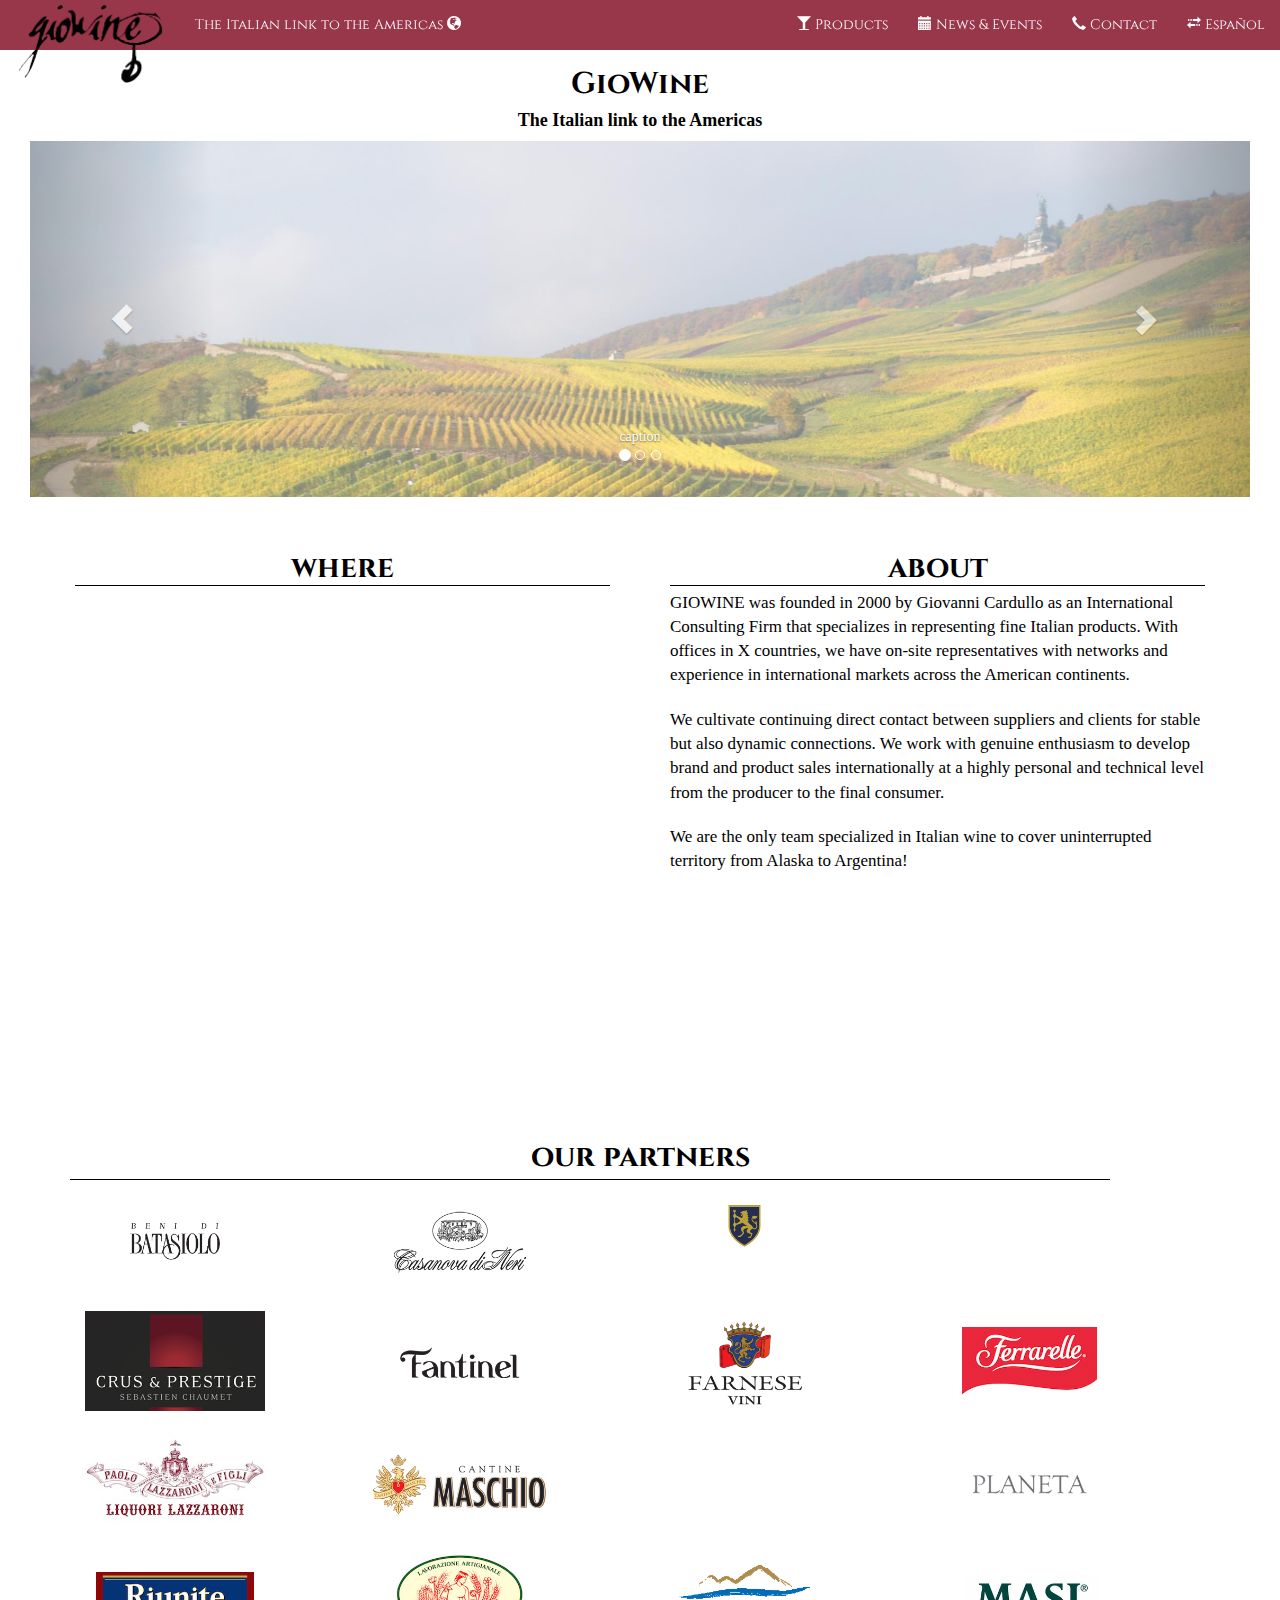
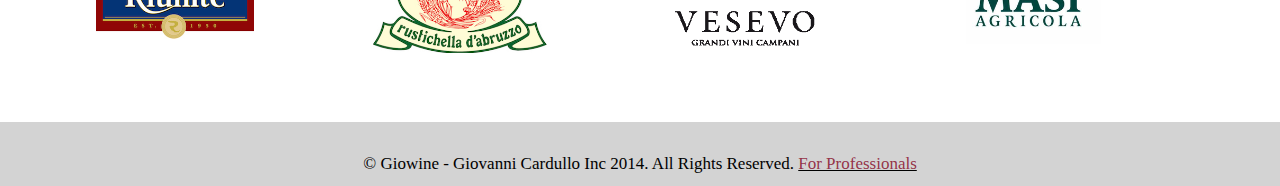
==== commit f443241a: "update" ====
--- a/Index.html
+++ b/Index.html
@@ -93,19 +93,19 @@
           <div class="item active">
             <img src="images/test/valley.jpg" alt="Try">
             <div class="carousel-caption">
-              We like wine
+              caption
             </div>
           </div>
           <div class="item">
             <img src="images/test/field.jpg" alt="Try">
             <div class="carousel-caption">
-              here at giowine
+              caption
             </div>
           </div>
           <div class="item">
             <img src="images/test/grape2.jpg" alt="Try">
             <div class="carousel-caption">
-              yes we do
+              
             </div>
           </div>
 
--- a/css/main.css
+++ b/css/main.css
@@ -253,13 +253,18 @@
 }
 
 #map {
-  height: 430px;
+  height: 500px;
   width: 100%;
   margin-bottom: 15px;
   color: rgba(141,32,54, 0.9);
 }
 
 #map2 {
+  height: 665px;
+  width: 600px;
+}
+
+#map3 {
   height: 665px;
   width: 600px;
 }
